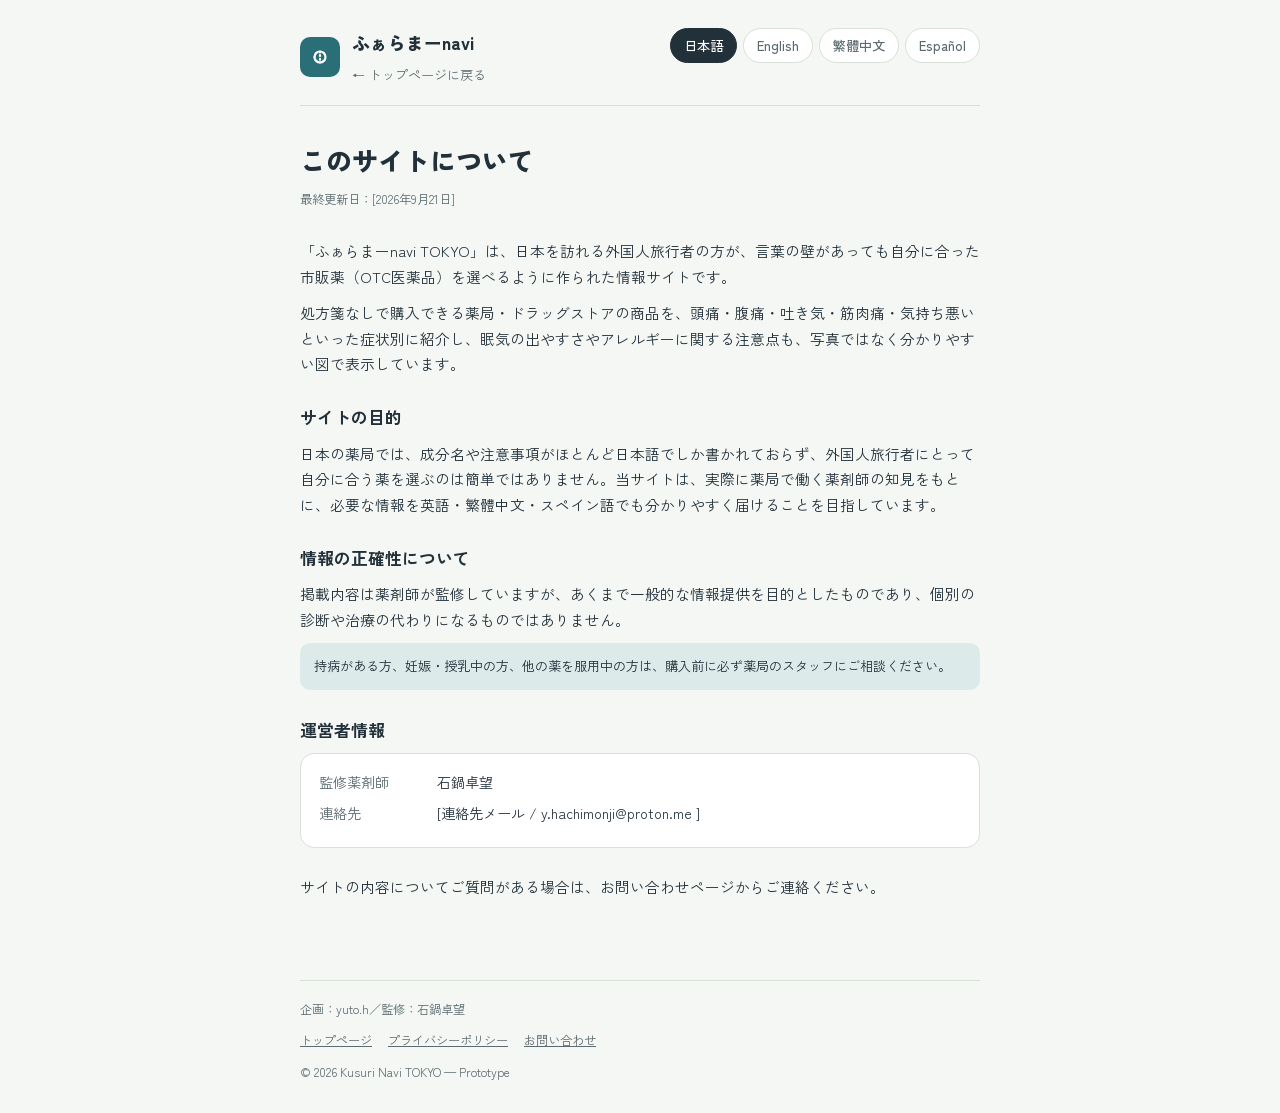
==== about.html @ 3dad6ecc "Update about.html" ====
<!DOCTYPE html>
<html lang="ja">
<head>
<meta charset="UTF-8">
<meta name="viewport" content="width=device-width, initial-scale=1.0">
<title>このサイトについて | PHARAMA-NAVI TOKYO</title>
<link rel="preconnect" href="https://fonts.googleapis.com">
<link rel="preconnect" href="https://fonts.gstatic.com" crossorigin>
<link href="https://fonts.googleapis.com/css2?family=Zen+Kaku+Gothic+New:wght@400;500;700;900&display=swap" rel="stylesheet">
<style>
  :root{
    --bg:#F4F7F3; --bg-card:#FFFFFF; --bg-tab:#E4ECE4; --ink:#22303A; --ink-soft:#5B6B70;
    --accent:#2A6F77; --accent-soft:#DCEBEA; --line:#D8E1D6; --radius:14px;
  }
  *{box-sizing:border-box;}
  html,body{margin:0;padding:0;}
  body{background:var(--bg);color:var(--ink);font-family:'Zen Kaku Gothic New',-apple-system,'Hiragino Sans','Noto Sans TC',sans-serif;line-height:1.75;-webkit-font-smoothing:antialiased;}
  .wrap{max-width:720px;margin:0 auto;padding:0 20px;}
  a{color:var(--accent);}
  header{padding:28px 0 18px;border-bottom:1px solid var(--line);}
  .header-row{display:flex;justify-content:space-between;align-items:flex-start;gap:20px;flex-wrap:wrap;}
  .brand{display:flex;align-items:center;gap:12px;}
  .mark{width:40px;height:40px;flex:none;border-radius:10px;background:var(--accent);display:flex;align-items:center;justify-content:center;}
  .mark svg{width:22px;height:22px;stroke:#fff;fill:none;stroke-width:2.4;stroke-linecap:round;}
  .site-name{font-weight:900;font-size:1.1rem;margin:0;}
  .back-link{font-size:.82rem;color:var(--ink-soft);text-decoration:none;display:inline-block;margin-top:2px;}
  .lang-switch{display:flex;gap:6px;flex-wrap:wrap;}
  .lang-btn{border:1px solid var(--line);background:#fff;color:var(--ink-soft);padding:7px 13px;border-radius:999px;font-size:.82rem;font-weight:500;cursor:pointer;font-family:inherit;}
  .lang-btn.active{background:var(--ink);color:#fff;border-color:var(--ink);}
  main{padding:32px 0 10px;}
  h1{font-size:1.6rem;font-weight:900;margin:0 0 6px;}
  .updated{font-size:.78rem;color:var(--ink-soft);margin:0 0 28px;}
  section{margin-bottom:26px;}
  h2{font-size:1.05rem;font-weight:700;margin:0 0 8px;}
  p{font-size:.92rem;margin:0 0 10px;}
  .info-box{background:var(--bg-card);border:1px solid var(--line);border-radius:var(--radius);padding:16px 18px;font-size:.88rem;}
  .info-box .row{display:flex;gap:8px;margin-bottom:6px;}
  .info-box .k{color:var(--ink-soft);flex:none;width:110px;}
  .note{background:var(--accent-soft);border-radius:10px;padding:12px 14px;font-size:.82rem;}
  footer{margin:44px 0 30px;padding-top:18px;border-top:1px solid var(--line);font-size:.76rem;color:var(--ink-soft);display:flex;flex-direction:column;gap:10px;}
  .footer-nav{display:flex;gap:16px;flex-wrap:wrap;}
  .footer-nav a{color:var(--ink-soft);text-decoration:underline;font-size:.76rem;}
</style>
</head>
<body>
<div class="wrap">
  <header>
    <div class="header-row">
      <div class="brand">
        <div class="mark"><svg viewBox="0 0 24 24"><path d="M6 12c0-3.3 2.7-6 6-6s6 2.7 6 6-2.7 6-6 6"/><path d="M6 12c0 3.3 2.7 6 6 6"/><path d="M12 6v12" stroke-dasharray="1 3"/></svg></div>
        <div>
          <p class="site-name" id="siteName"></p>
          <a class="back-link" href="index.html" id="backLink"></a>
        </div>
      </div>
      <div class="lang-switch" id="langSwitch"></div>
    </div>
  </header>

  <main>
    <h1 id="pageTitle"></h1>
    <p class="updated" id="updated"></p>

    <section>
      <p id="intro1"></p>
      <p id="intro2"></p>
    </section>

    <section>
      <h2 id="h2Mission"></h2>
      <p id="pMission"></p>
    </section>

    <section>
      <h2 id="h2Accuracy"></h2>
      <p id="pAccuracy"></p>
      <div class="note" id="noteAccuracy"></div>
    </section>

    <section>
      <h2 id="h2Operator"></h2>
      <div class="info-box">
        <div class="row"><span class="k" id="kSupervisor"></span><span>石鍋卓望</span></div>
        <div class="row"><span class="k" id="kEmail"></span><span>[連絡先メール / y.hachimonji@proton.me ]</span></div>
      </div>
    </section>

    <section>
      <p id="contactPrompt"></p>
    </section>
  </main>

  <footer>
    <span id="footerCredit"></span>
    <nav class="footer-nav">
      <a href="index.html" id="navHome"></a>
      <a href="privacy.html" id="navPrivacy"></a>
      <a href="contact.html" id="navContact"></a>
    </nav>
    <span>&copy; 2026 Kusuri Navi TOKYO — Prototype</span>
  </footer>
</div>

<script>
const translations = {
  ja:{
    siteName:"ふぁらまーnavi", backLink:"← トップページに戻る",
    pageTitle:"このサイトについて", updated:"最終更新日：[2026年9月21日]",
    intro1:"「ふぁらまーnavi TOKYO」は、日本を訪れる外国人旅行者の方が、言葉の壁があっても自分に合った市販薬（OTC医薬品）を選べるように作られた情報サイトです。",
    intro2:"処方箋なしで購入できる薬局・ドラッグストアの商品を、頭痛・腹痛・吐き気・筋肉痛・気持ち悪いといった症状別に紹介し、眠気の出やすさやアレルギーに関する注意点も、写真ではなく分かりやすい図で表示しています。",
    h2Mission:"サイトの目的",
    pMission:"日本の薬局では、成分名や注意事項がほとんど日本語でしか書かれておらず、外国人旅行者にとって自分に合う薬を選ぶのは簡単ではありません。当サイトは、実際に薬局で働く薬剤師の知見をもとに、必要な情報を英語・繁體中文・スペイン語でも分かりやすく届けることを目指しています。",
    h2Accuracy:"情報の正確性について",
    pAccuracy:"掲載内容は薬剤師が監修していますが、あくまで一般的な情報提供を目的としたものであり、個別の診断や治療の代わりになるものではありません。",
    noteAccuracy:"持病がある方、妊娠・授乳中の方、他の薬を服用中の方は、購入前に必ず薬局のスタッフにご相談ください。",
    h2Operator:"運営者情報",
    kSupervisor:"監修薬剤師",kEmail:"連絡先",
    contactPrompt:"サイトの内容についてご質問がある場合は、お問い合わせページからご連絡ください。",
    footerCredit:"企画：yuto.h／監修：石鍋卓望", navHome:"トップページ", navPrivacy:"プライバシーポリシー", navContact:"お問い合わせ"
  },
  en:{
    siteName:"Kusuri Navi TOKYO", backLink:"← Back to home",
    pageTitle:"About Us", updated:"Last updated: [2026-9-21]",
    intro1:"Kusuri Navi TOKYO is an information site built to help foreign visitors to Japan choose the right over-the-counter (OTC) medicine, even across a language barrier.",
    intro2:"We introduce prescription-free products available at pharmacies and drugstores, organized by symptom — headache, stomach ache, nausea, muscle pain, and general malaise — with clear diagrams (instead of photos) showing drowsiness risk and allergy notes.",
    h2Mission:"Our mission",
    pMission:"In Japanese pharmacies, ingredient names and precautions are almost always written only in Japanese, making it hard for visitors to choose the right medicine. This site draws on the knowledge of pharmacists working in real pharmacies to make that information accessible in English, Traditional Chinese, and Spanish as well.",
    h2Accuracy:"About the accuracy of this information",
    pAccuracy:"The content here is reviewed by a registered pharmacist, but it is intended for general informational purposes only and is not a substitute for individual diagnosis or treatment.",
    noteAccuracy:"If you have a medical condition, are pregnant or breastfeeding, or are taking other medication, please consult pharmacy staff before purchasing.",
    h2Operator:"Operator information",
    kSupervisor:"Supervising pharmacist",kEmail:"Contact",
    contactPrompt:"If you have any questions about this site, please reach out via the contact page.",
    footerCredit:"Planning: yuto.h / Supervision: 石鍋卓望", navHome:"Home", navPrivacy:"Privacy Policy", navContact:"Contact"
  },
  zh:{
    siteName:"藥品導覽 TOKYO", backLink:"← 返回首頁",
    pageTitle:"關於本站", updated:"最後更新日：[2026年9月21日]",
    intro1:"「藥品導覽 TOKYO」是為了讓訪日外國旅客即使有語言隔閡，也能選擇適合自己的成藥（OTC醫藥品）而製作的資訊網站。",
    intro2:"我們依症狀（頭痛、腹痛、噁心、肌肉痠痛、不舒服）分類介紹無需處方箋即可購買的藥局・藥妝店商品，並以清楚易懂的圖表（而非照片）標示嗜睡傾向與過敏注意事項。",
    h2Mission:"網站宗旨",
    pMission:"在日本的藥局，成分名稱與注意事項幾乎都只以日文標示，外國旅客要選到適合自己的藥品並不容易。本網站以實際在藥局工作的藥劑師知識為基礎，致力於以英文、繁體中文、西班牙文也能清楚理解的方式傳達必要資訊。",
    h2Accuracy:"關於資訊的正確性",
    pAccuracy:"網站內容雖經登錄藥劑師監修，但僅供一般資訊參考之用，並非個別診斷或治療的替代方案。",
    noteAccuracy:"若有宿疾、懷孕、哺乳中或正在服用其他藥物，購買前請務必諮詢藥局工作人員。",
    h2Operator:"營運者資訊",
    kSupervisor:"監修藥劑師",kEmail:"聯絡方式",
    contactPrompt:"若對網站內容有任何疑問，請透過聯絡我們頁面與我們聯繫。",
    footerCredit:"企劃：yuto.h／監修：石鍋卓望", navHome:"首頁", navPrivacy:"隱私權政策", navContact:"聯絡我們"
  },
  es:{
    siteName:"Kusuri Navi TOKYO", backLink:"← Volver al inicio",
    pageTitle:"Sobre nosotros", updated:"Última actualización: [2026-9-21]",
    intro1:"Kusuri Navi TOKYO es un sitio informativo creado para ayudar a los visitantes extranjeros en Japón a elegir el medicamento de venta libre (OTC) adecuado, incluso con la barrera del idioma.",
    intro2:"Presentamos productos disponibles sin receta en farmacias y droguerías, organizados por síntoma — dolor de cabeza, dolor de estómago, náuseas, dolor muscular y malestar general — con diagramas claros (en lugar de fotos) que muestran el riesgo de somnolencia y las precauciones por alergias.",
    h2Mission:"Nuestra misión",
    pMission:"En las farmacias japonesas, los nombres de los ingredientes y las precauciones casi siempre están escritos solo en japonés, lo que dificulta que los visitantes elijan el medicamento adecuado. Este sitio se basa en el conocimiento de farmacéuticos que trabajan en farmacias reales para hacer esa información accesible también en inglés, chino tradicional y español.",
    h2Accuracy:"Sobre la precisión de esta información",
    pAccuracy:"El contenido aquí presentado es revisado por un farmacéutico registrado, pero tiene fines meramente informativos generales y no sustituye un diagnóstico o tratamiento individual.",
    noteAccuracy:"Si tiene alguna condición médica, está embarazada o en periodo de lactancia, o toma otros medicamentos, consulte con el personal de la farmacia antes de comprar.",
    h2Operator:"Información del operador",
    kSupervisor:"Farmacéutico supervisor",kEmail:"Contacto",
    contactPrompt:"Si tiene alguna pregunta sobre este sitio, contáctenos a través de la página de contacto.",
    footerCredit:"Planificación: yuto.h / Supervisión: 石鍋卓望", navHome:"Inicio", navPrivacy:"Política de privacidad", navContact:"Contacto"
  }
};
const langNames = {ja:"日本語", en:"English", zh:"繁體中文", es:"Español"};
let currentLang = "ja";
try{ const saved = localStorage.getItem("kn_lang"); if(saved && translations[saved]) currentLang = saved; }catch(e){}

function t(key){ return translations[currentLang][key]; }

function renderLangSwitch(){
  const el = document.getElementById("langSwitch");
  el.innerHTML = Object.keys(langNames).map(l=>`<button class="lang-btn${l===currentLang?" active":""}" data-lang="${l}">${langNames[l]}</button>`).join("");
  el.querySelectorAll(".lang-btn").forEach(btn=>{
    btn.addEventListener("click", ()=>{
      if(btn.dataset.lang === currentLang) return;
      currentLang = btn.dataset.lang;
      try{ localStorage.setItem("kn_lang", currentLang); }catch(e){}
      renderAll();
    });
  });
}

function renderAll(){
  document.documentElement.lang = currentLang;
  document.title = t("pageTitle") + " | " + t("siteName");
  [
    "siteName","backLink","pageTitle","updated","intro1","intro2",
    "h2Mission","pMission","h2Accuracy","pAccuracy","noteAccuracy",
    "h2Operator","kName","kSupervisor","kAddress","kLicense","kEmail","contactPrompt",
    "footerCredit","navHome","navPrivacy","navContact"
  ].forEach(id=>{
    const el = document.getElementById(id);
    if(el) el.textContent = t(id);
  });
  renderLangSwitch();
}
renderAll();
</script>
</body>
</html>
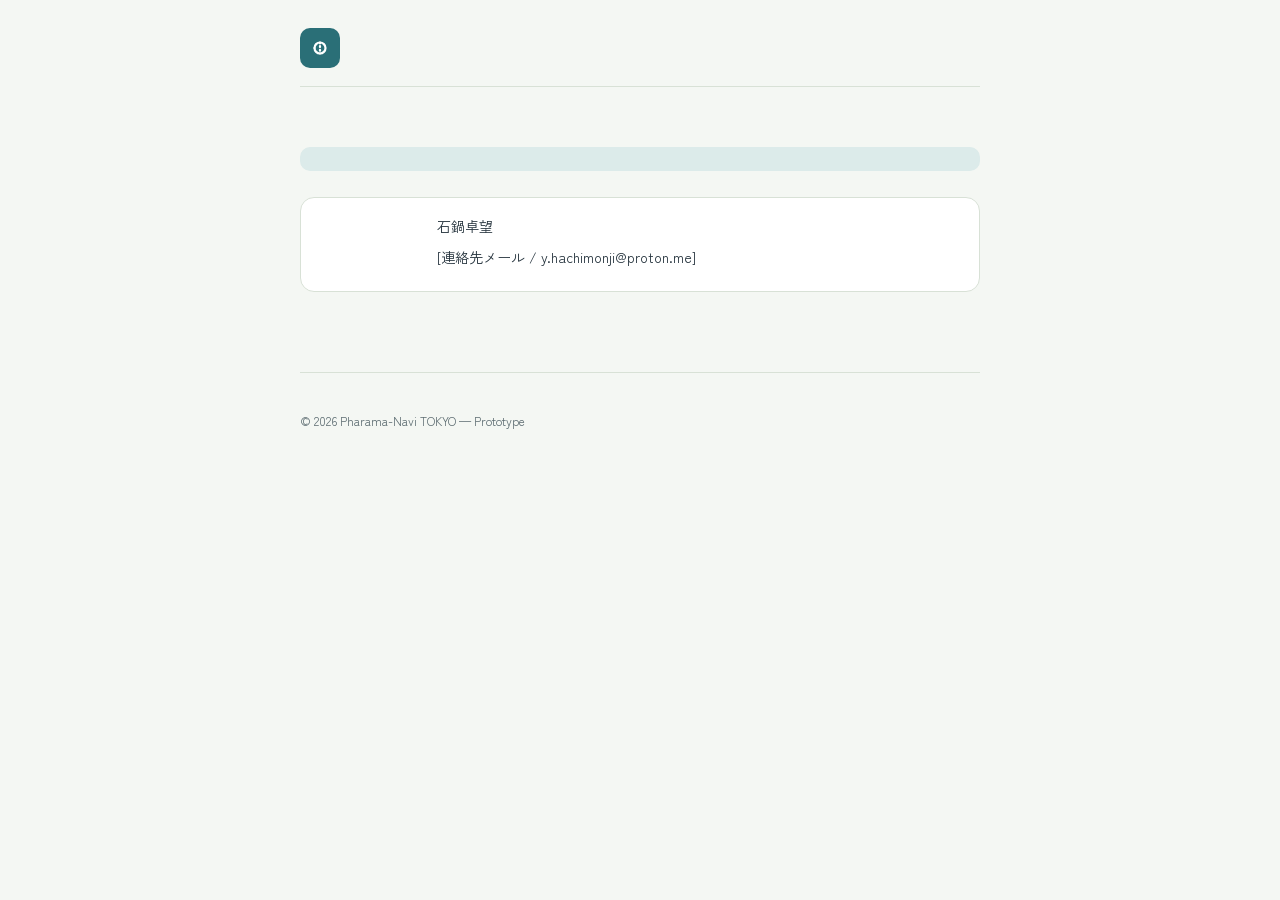
==== commit 53514fef: "Update about.html" ====
--- a/about.html
+++ b/about.html
@@ -3,7 +3,7 @@
 <head>
 <meta charset="UTF-8">
 <meta name="viewport" content="width=device-width, initial-scale=1.0">
-<title>このサイトについて | PHARAMA-NAVI TOKYO</title>
+<title>このサイトについて | ふぁらまーnavi TOKYO</title>
 <link rel="preconnect" href="https://fonts.googleapis.com">
 <link rel="preconnect" href="https://fonts.gstatic.com" crossorigin>
 <link href="https://fonts.googleapis.com/css2?family=Zen+Kaku+Gothic+New:wght@400;500;700;900&display=swap" rel="stylesheet">
@@ -67,6 +67,9 @@
     </section>
 
     <section>
+      <h2 id="h2Concept"></h2>
+      <p id="pConcept"></p>
+
       <h2 id="h2Mission"></h2>
       <p id="pMission"></p>
     </section>
@@ -81,7 +84,7 @@
       <h2 id="h2Operator"></h2>
       <div class="info-box">
         <div class="row"><span class="k" id="kSupervisor"></span><span>石鍋卓望</span></div>
-        <div class="row"><span class="k" id="kEmail"></span><span>[連絡先メール / y.hachimonji@proton.me ]</span></div>
+        <div class="row"><span class="k" id="kEmail"></span><span>[連絡先メール / y.hachimonji@proton.me]</span></div>
       </div>
     </section>
 
@@ -94,74 +97,84 @@
     <span id="footerCredit"></span>
     <nav class="footer-nav">
       <a href="index.html" id="navHome"></a>
+      <a href="articles.html" id="navArticles"></a>
       <a href="privacy.html" id="navPrivacy"></a>
       <a href="contact.html" id="navContact"></a>
     </nav>
-    <span>&copy; 2026 Kusuri Navi TOKYO — Prototype</span>
+    <span>&copy; 2026 Pharama-Navi TOKYO — Prototype</span>
   </footer>
 </div>
 
 <script>
 const translations = {
   ja:{
-    siteName:"ふぁらまーnavi", backLink:"← トップページに戻る",
-    pageTitle:"このサイトについて", updated:"最終更新日：[2026年9月21日]",
+    siteName:"ふぁらまーnavi TOKYO", backLink:"← トップページに戻る",
+    pageTitle:"このサイトについて", updated:"最終更新日：[2026年9月30日]",
     intro1:"「ふぁらまーnavi TOKYO」は、日本を訪れる外国人旅行者の方が、言葉の壁があっても自分に合った市販薬（OTC医薬品）を選べるように作られた情報サイトです。",
     intro2:"処方箋なしで購入できる薬局・ドラッグストアの商品を、頭痛・腹痛・吐き気・筋肉痛・気持ち悪いといった症状別に紹介し、眠気の出やすさやアレルギーに関する注意点も、写真ではなく分かりやすい図で表示しています。",
+    h2Concept:"コンセプト",
+    pConcept:"Pharama-naviという名前に関して、薬局という英語がpharmacyであることや、薬剤師という英語がpharmacistである語源は、古代ギリシャのpharmakon（薬や毒）という意味にあるそうです。そんな中で日本での薬探しを多数の言語で多数の国の人達に知ってもらおうと思い、日本語ですが、他の国の人にも親しみのありそうな言葉であるarama-という言葉と合わせてみました",
     h2Mission:"サイトの目的",
     pMission:"日本の薬局では、成分名や注意事項がほとんど日本語でしか書かれておらず、外国人旅行者にとって自分に合う薬を選ぶのは簡単ではありません。当サイトは、実際に薬局で働く薬剤師の知見をもとに、必要な情報を英語・繁體中文・スペイン語でも分かりやすく届けることを目指しています。",
     h2Accuracy:"情報の正確性について",
-    pAccuracy:"掲載内容は薬剤師が監修していますが、あくまで一般的な情報提供を目的としたものであり、個別の診断や治療の代わりになるものではありません。",
+    pAccuracy:"掲載内容は登録薬剤師が監修していますが、あくまで一般的な情報提供を目的としたものであり、個別の診断や治療の代わりになるものではありません。",
     noteAccuracy:"持病がある方、妊娠・授乳中の方、他の薬を服用中の方は、購入前に必ず薬局のスタッフにご相談ください。",
     h2Operator:"運営者情報",
-    kSupervisor:"監修薬剤師",kEmail:"連絡先",
+    kName:"運営者", kSupervisor:"監修薬剤師", kAddress:"所在地", kLicense:"資格情報", kEmail:"連絡先",
     contactPrompt:"サイトの内容についてご質問がある場合は、お問い合わせページからご連絡ください。",
-    footerCredit:"企画：yuto.h／監修：石鍋卓望", navHome:"トップページ", navPrivacy:"プライバシーポリシー", navContact:"お問い合わせ"
+    footerCredit:"企画：yuto.h／監修：石鍋卓望", navHome:"トップページ", navArticles:"お役立ち記事", navPrivacy:"プライバシーポリシー", navContact:"お問い合わせ"
   },
   en:{
-    siteName:"Kusuri Navi TOKYO", backLink:"← Back to home",
-    pageTitle:"About Us", updated:"Last updated: [2026-9-21]",
-    intro1:"Kusuri Navi TOKYO is an information site built to help foreign visitors to Japan choose the right over-the-counter (OTC) medicine, even across a language barrier.",
+    siteName:"Pharama-Navi TOKYO", backLink:"← Back to home",
+    pageTitle:"About Us", updated:"Last updated: [2026-9-30]",
+    intro1:"Pharama-Navi TOKYO is an information site built to help foreign visitors to Japan choose the right over-the-counter (OTC) medicine, even across a language barrier.",
     intro2:"We introduce prescription-free products available at pharmacies and drugstores, organized by symptom — headache, stomach ache, nausea, muscle pain, and general malaise — with clear diagrams (instead of photos) showing drowsiness risk and allergy notes.",
+    h2Concept:"Concept",
+    pConcept:"The word pharmacy comes from the ancient Greek pharmakon, representing the deep knowledge and power of medicine. We combined pharma with arama—a friendly Japanese expression of pleasant surprise ("Arama! / Oh, look!").Navigating medicines in a foreign country can often feel overwhelming. Pharma-Navi was created to bridge this gap for international visitors and residents in Japan. By transforming complex pharmaceutical information into clear, welcoming guidance, we help you discover the right health solutions with ease and confidence.Pharma-Navi: Turning confusion into clarity, and bringing "Arama!" discoveries to your healthcare journey in Japan.",
     h2Mission:"Our mission",
     pMission:"In Japanese pharmacies, ingredient names and precautions are almost always written only in Japanese, making it hard for visitors to choose the right medicine. This site draws on the knowledge of pharmacists working in real pharmacies to make that information accessible in English, Traditional Chinese, and Spanish as well.",
     h2Accuracy:"About the accuracy of this information",
     pAccuracy:"The content here is reviewed by a registered pharmacist, but it is intended for general informational purposes only and is not a substitute for individual diagnosis or treatment.",
     noteAccuracy:"If you have a medical condition, are pregnant or breastfeeding, or are taking other medication, please consult pharmacy staff before purchasing.",
     h2Operator:"Operator information",
-    kSupervisor:"Supervising pharmacist",kEmail:"Contact",
+    kName:"Operated by", kSupervisor:"Supervising pharmacist", kAddress:"Address", kLicense:"License", kEmail:"Contact",
     contactPrompt:"If you have any questions about this site, please reach out via the contact page.",
-    footerCredit:"Planning: yuto.h / Supervision: 石鍋卓望", navHome:"Home", navPrivacy:"Privacy Policy", navContact:"Contact"
+    footerCredit:"Planning: yuto.h / Supervision: 石鍋卓望", navHome:"Home", navArticles:"Articles", navPrivacy:"Privacy Policy", navContact:"Contact"
   },
   zh:{
     siteName:"藥品導覽 TOKYO", backLink:"← 返回首頁",
-    pageTitle:"關於本站", updated:"最後更新日：[2026年9月21日]",
+    pageTitle:"關於本站", updated:"最後更新日：[2026年9月30日]",
     intro1:"「藥品導覽 TOKYO」是為了讓訪日外國旅客即使有語言隔閡，也能選擇適合自己的成藥（OTC醫藥品）而製作的資訊網站。",
     intro2:"我們依症狀（頭痛、腹痛、噁心、肌肉痠痛、不舒服）分類介紹無需處方箋即可購買的藥局・藥妝店商品，並以清楚易懂的圖表（而非照片）標示嗜睡傾向與過敏注意事項。",
+    h2Concept:"理念",
+    pConcept:"「Pharmacy（藥局）」一詞源自古代希臘語的 pharmakon，代表著醫藥的專業與力量。我們將象徵專業藥學的 pharma，結合了日文中表示驚喜與發現的親切用語 arama（「啊啦嘛！原來是這樣！」）。
+在異国尋找合適的藥品往往令人感到不安。Pharma-Navi 的誕生，就是為了讓身在日本的各國旅人與居民，能夠跨越語言與文化的藩籬。我們將複雜的日本藥品資訊，轉化為清晰且易於理解的導覽，讓您在輕鬆與安心中，找到最適合自己的健康選擇。Pharma-Navi：讓異地尋藥變得簡單，為您的日本健康生活帶來驚喜與安心。",
     h2Mission:"網站宗旨",
     pMission:"在日本的藥局，成分名稱與注意事項幾乎都只以日文標示，外國旅客要選到適合自己的藥品並不容易。本網站以實際在藥局工作的藥劑師知識為基礎，致力於以英文、繁體中文、西班牙文也能清楚理解的方式傳達必要資訊。",
     h2Accuracy:"關於資訊的正確性",
     pAccuracy:"網站內容雖經登錄藥劑師監修，但僅供一般資訊參考之用，並非個別診斷或治療的替代方案。",
     noteAccuracy:"若有宿疾、懷孕、哺乳中或正在服用其他藥物，購買前請務必諮詢藥局工作人員。",
     h2Operator:"營運者資訊",
-    kSupervisor:"監修藥劑師",kEmail:"聯絡方式",
+    kName:"營運者", kSupervisor:"監修藥劑師", kAddress:"所在地", kLicense:"資格資訊", kEmail:"聯絡方式",
     contactPrompt:"若對網站內容有任何疑問，請透過聯絡我們頁面與我們聯繫。",
-    footerCredit:"企劃：yuto.h／監修：石鍋卓望", navHome:"首頁", navPrivacy:"隱私權政策", navContact:"聯絡我們"
+    footerCredit:"企劃：yuto.h／監修：石鍋卓望", navHome:"首頁", navArticles:"實用文章", navPrivacy:"隱私權政策", navContact:"聯絡我們"
   },
   es:{
-    siteName:"Kusuri Navi TOKYO", backLink:"← Volver al inicio",
-    pageTitle:"Sobre nosotros", updated:"Última actualización: [2026-9-21]",
+    siteName:"Pharama-Navi TOKYO", backLink:"← Volver al inicio",
+    pageTitle:"Sobre nosotros", updated:"Última actualización: [2026-9-30]",
     intro1:"Kusuri Navi TOKYO es un sitio informativo creado para ayudar a los visitantes extranjeros en Japón a elegir el medicamento de venta libre (OTC) adecuado, incluso con la barrera del idioma.",
     intro2:"Presentamos productos disponibles sin receta en farmacias y droguerías, organizados por síntoma — dolor de cabeza, dolor de estómago, náuseas, dolor muscular y malestar general — con diagramas claros (en lugar de fotos) que muestran el riesgo de somnolencia y las precauciones por alergias.",
+    h2Concept:"Concepto",
+    pConcept:"Sobre Pharma-NaviLa palabra farmacia proviene del griego antiguo pharmakon, que representa el conocimiento y el poder de la medicina. Hemos combinado pharma con arama, una simpática expresión japonesa de sorpresa y descubrimiento ("¡Arama! / ¡Aha, qué bien!").Buscar medicamentos en un país diferente puede resultar confuso y estresante. Pharma-Navi nace para ayudar a viajeros y residentes de todo el mundo en Japón. Transformamos la información farmacéutica compleja en una guía clara y accesible, para que pueda encontrar la opción adecuada para su salud con total tranquilidad.Pharma-Navi: Convirtiendo las dudas en claridad y conectándole con la salud en Japón.",
     h2Mission:"Nuestra misión",
     pMission:"En las farmacias japonesas, los nombres de los ingredientes y las precauciones casi siempre están escritos solo en japonés, lo que dificulta que los visitantes elijan el medicamento adecuado. Este sitio se basa en el conocimiento de farmacéuticos que trabajan en farmacias reales para hacer esa información accesible también en inglés, chino tradicional y español.",
     h2Accuracy:"Sobre la precisión de esta información",
     pAccuracy:"El contenido aquí presentado es revisado por un farmacéutico registrado, pero tiene fines meramente informativos generales y no sustituye un diagnóstico o tratamiento individual.",
     noteAccuracy:"Si tiene alguna condición médica, está embarazada o en periodo de lactancia, o toma otros medicamentos, consulte con el personal de la farmacia antes de comprar.",
     h2Operator:"Información del operador",
-    kSupervisor:"Farmacéutico supervisor",kEmail:"Contacto",
+    kName:"Operado por", kSupervisor:"Farmacéutico supervisor", kAddress:"Dirección", kLicense:"Licencia", kEmail:"Contacto",
     contactPrompt:"Si tiene alguna pregunta sobre este sitio, contáctenos a través de la página de contacto.",
-    footerCredit:"Planificación: yuto.h / Supervisión: 石鍋卓望", navHome:"Inicio", navPrivacy:"Política de privacidad", navContact:"Contacto"
+    footerCredit:"Planificación: yuto.h / Supervisión: 石鍋卓望", navHome:"Inicio", navArticles:"Artículos", navPrivacy:"Política de privacidad", navContact:"Contacto"
   }
 };
 const langNames = {ja:"日本語", en:"English", zh:"繁體中文", es:"Español"};
@@ -188,9 +201,9 @@
   document.title = t("pageTitle") + " | " + t("siteName");
   [
     "siteName","backLink","pageTitle","updated","intro1","intro2",
-    "h2Mission","pMission","h2Accuracy","pAccuracy","noteAccuracy",
+    "h2Concept","pConcept","h2Mission","pMission","h2Accuracy","pAccuracy","noteAccuracy",
     "h2Operator","kName","kSupervisor","kAddress","kLicense","kEmail","contactPrompt",
-    "footerCredit","navHome","navPrivacy","navContact"
+    "footerCredit","navHome","navArticles","navPrivacy","navContact"
   ].forEach(id=>{
     const el = document.getElementById(id);
     if(el) el.textContent = t(id);
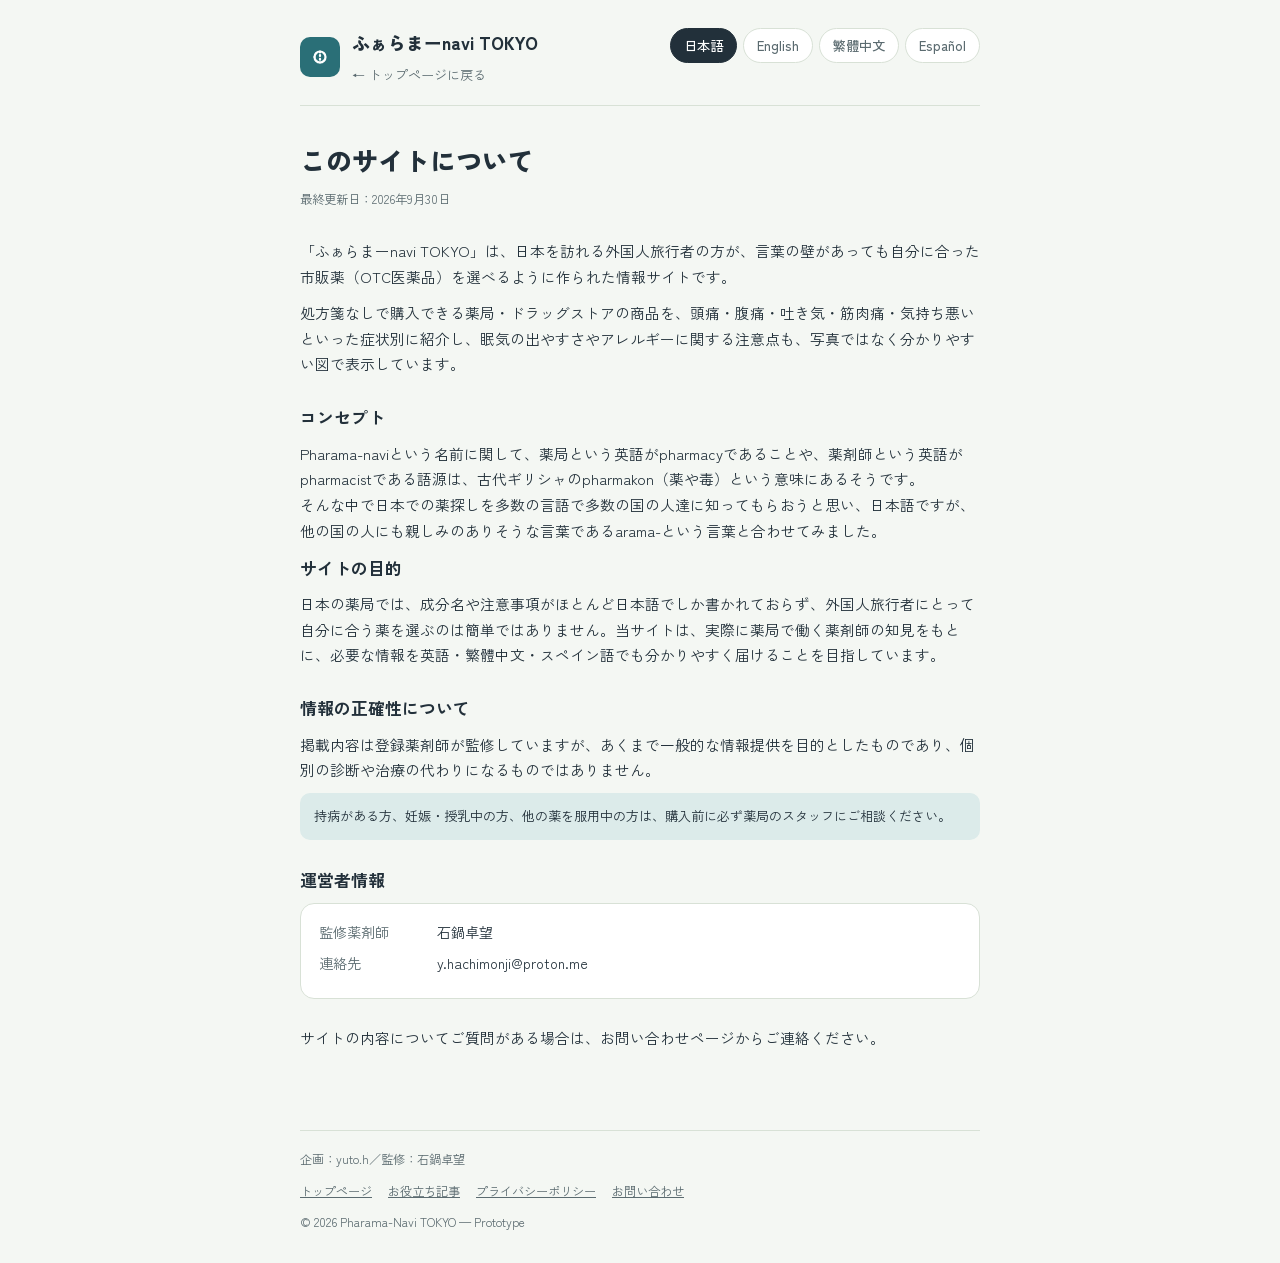
==== commit 2af3c1d2: "Update about.html" ====
--- a/about.html
+++ b/about.html
@@ -32,7 +32,7 @@
   .updated{font-size:.78rem;color:var(--ink-soft);margin:0 0 28px;}
   section{margin-bottom:26px;}
   h2{font-size:1.05rem;font-weight:700;margin:0 0 8px;}
-  p{font-size:.92rem;margin:0 0 10px;}
+  p{font-size:.92rem;margin:0 0 10px;white-space:pre-line;}
   .info-box{background:var(--bg-card);border:1px solid var(--line);border-radius:var(--radius);padding:16px 18px;font-size:.88rem;}
   .info-box .row{display:flex;gap:8px;margin-bottom:6px;}
   .info-box .k{color:var(--ink-soft);flex:none;width:110px;}
@@ -84,7 +84,7 @@
       <h2 id="h2Operator"></h2>
       <div class="info-box">
         <div class="row"><span class="k" id="kSupervisor"></span><span>石鍋卓望</span></div>
-        <div class="row"><span class="k" id="kEmail"></span><span>[連絡先メール / y.hachimonji@proton.me]</span></div>
+        <div class="row"><span class="k" id="kEmail"></span><span>y.hachimonji@proton.me</span></div>
       </div>
     </section>
 
@@ -109,11 +109,11 @@
 const translations = {
   ja:{
     siteName:"ふぁらまーnavi TOKYO", backLink:"← トップページに戻る",
-    pageTitle:"このサイトについて", updated:"最終更新日：[2026年9月30日]",
+    pageTitle:"このサイトについて", updated:"最終更新日：2026年9月30日",
     intro1:"「ふぁらまーnavi TOKYO」は、日本を訪れる外国人旅行者の方が、言葉の壁があっても自分に合った市販薬（OTC医薬品）を選べるように作られた情報サイトです。",
     intro2:"処方箋なしで購入できる薬局・ドラッグストアの商品を、頭痛・腹痛・吐き気・筋肉痛・気持ち悪いといった症状別に紹介し、眠気の出やすさやアレルギーに関する注意点も、写真ではなく分かりやすい図で表示しています。",
     h2Concept:"コンセプト",
-    pConcept:"Pharama-naviという名前に関して、薬局という英語がpharmacyであることや、薬剤師という英語がpharmacistである語源は、古代ギリシャのpharmakon（薬や毒）という意味にあるそうです。そんな中で日本での薬探しを多数の言語で多数の国の人達に知ってもらおうと思い、日本語ですが、他の国の人にも親しみのありそうな言葉であるarama-という言葉と合わせてみました",
+    pConcept:"Pharama-naviという名前に関して、薬局という英語がpharmacyであることや、薬剤師という英語がpharmacistである語源は、古代ギリシャのpharmakon（薬や毒）という意味にあるそうです。\nそんな中で日本での薬探しを多数の言語で多数の国の人達に知ってもらおうと思い、日本語ですが、他の国の人にも親しみのありそうな言葉であるarama-という言葉と合わせてみました。",
     h2Mission:"サイトの目的",
     pMission:"日本の薬局では、成分名や注意事項がほとんど日本語でしか書かれておらず、外国人旅行者にとって自分に合う薬を選ぶのは簡単ではありません。当サイトは、実際に薬局で働く薬剤師の知見をもとに、必要な情報を英語・繁體中文・スペイン語でも分かりやすく届けることを目指しています。",
     h2Accuracy:"情報の正確性について",
@@ -126,11 +126,11 @@
   },
   en:{
     siteName:"Pharama-Navi TOKYO", backLink:"← Back to home",
-    pageTitle:"About Us", updated:"Last updated: [2026-9-30]",
+    pageTitle:"About Us", updated:"Last updated: Sep 30, 2026",
     intro1:"Pharama-Navi TOKYO is an information site built to help foreign visitors to Japan choose the right over-the-counter (OTC) medicine, even across a language barrier.",
     intro2:"We introduce prescription-free products available at pharmacies and drugstores, organized by symptom — headache, stomach ache, nausea, muscle pain, and general malaise — with clear diagrams (instead of photos) showing drowsiness risk and allergy notes.",
     h2Concept:"Concept",
-    pConcept:"The word pharmacy comes from the ancient Greek pharmakon, representing the deep knowledge and power of medicine. We combined pharma with arama—a friendly Japanese expression of pleasant surprise ("Arama! / Oh, look!").Navigating medicines in a foreign country can often feel overwhelming. Pharma-Navi was created to bridge this gap for international visitors and residents in Japan. By transforming complex pharmaceutical information into clear, welcoming guidance, we help you discover the right health solutions with ease and confidence.Pharma-Navi: Turning confusion into clarity, and bringing "Arama!" discoveries to your healthcare journey in Japan.",
+    pConcept:"The word pharmacy comes from the ancient Greek pharmakon, representing the deep knowledge and power of medicine. We combined pharma with arama—a friendly Japanese expression of pleasant surprise (\"Arama! / Oh, look!\").\n\nNavigating medicines in a foreign country can often feel overwhelming. Pharma-Navi was created to bridge this gap for international visitors and residents in Japan. By transforming complex pharmaceutical information into clear, welcoming guidance, we help you discover the right health solutions with ease and confidence.",
     h2Mission:"Our mission",
     pMission:"In Japanese pharmacies, ingredient names and precautions are almost always written only in Japanese, making it hard for visitors to choose the right medicine. This site draws on the knowledge of pharmacists working in real pharmacies to make that information accessible in English, Traditional Chinese, and Spanish as well.",
     h2Accuracy:"About the accuracy of this information",
@@ -139,16 +139,15 @@
     h2Operator:"Operator information",
     kName:"Operated by", kSupervisor:"Supervising pharmacist", kAddress:"Address", kLicense:"License", kEmail:"Contact",
     contactPrompt:"If you have any questions about this site, please reach out via the contact page.",
-    footerCredit:"Planning: yuto.h / Supervision: 石鍋卓望", navHome:"Home", navArticles:"Articles", navPrivacy:"Privacy Policy", navContact:"Contact"
+    footerCredit:"Planning: yuto.h / Supervision: Takami Ishinabe", navHome:"Home", navArticles:"Articles", navPrivacy:"Privacy Policy", navContact:"Contact"
   },
   zh:{
     siteName:"藥品導覽 TOKYO", backLink:"← 返回首頁",
-    pageTitle:"關於本站", updated:"最後更新日：[2026年9月30日]",
+    pageTitle:"關於本站", updated:"最後更新日：2026年9月30日",
     intro1:"「藥品導覽 TOKYO」是為了讓訪日外國旅客即使有語言隔閡，也能選擇適合自己的成藥（OTC醫藥品）而製作的資訊網站。",
     intro2:"我們依症狀（頭痛、腹痛、噁心、肌肉痠痛、不舒服）分類介紹無需處方箋即可購買的藥局・藥妝店商品，並以清楚易懂的圖表（而非照片）標示嗜睡傾向與過敏注意事項。",
     h2Concept:"理念",
-    pConcept:"「Pharmacy（藥局）」一詞源自古代希臘語的 pharmakon，代表著醫藥的專業與力量。我們將象徵專業藥學的 pharma，結合了日文中表示驚喜與發現的親切用語 arama（「啊啦嘛！原來是這樣！」）。
-在異国尋找合適的藥品往往令人感到不安。Pharma-Navi 的誕生，就是為了讓身在日本的各國旅人與居民，能夠跨越語言與文化的藩籬。我們將複雜的日本藥品資訊，轉化為清晰且易於理解的導覽，讓您在輕鬆與安心中，找到最適合自己的健康選擇。Pharma-Navi：讓異地尋藥變得簡單，為您的日本健康生活帶來驚喜與安心。",
+    pConcept:"「Pharmacy（藥局）」一詞源自古代希臘語的 pharmakon，代表著醫藥的專業與力量。我們將象徵專業藥學的 pharma，結合了日文中表示驚喜與發現的親切用語 arama（「啊啦嘛！原來是這樣！」）。\n\n在異國尋找合適的藥品往往令人感到不安。Pharma-Navi 的誕生，就是為了讓身在日本的各國旅人與居民，能夠跨越語言與文化的藩籬。我們將複雜的日本藥品資訊，轉化為清晰且易於理解的導覽，讓您在輕鬆與安心中，找到最適合自己的健康選擇。",
     h2Mission:"網站宗旨",
     pMission:"在日本的藥局，成分名稱與注意事項幾乎都只以日文標示，外國旅客要選到適合自己的藥品並不容易。本網站以實際在藥局工作的藥劑師知識為基礎，致力於以英文、繁體中文、西班牙文也能清楚理解的方式傳達必要資訊。",
     h2Accuracy:"關於資訊的正確性",
@@ -161,11 +160,11 @@
   },
   es:{
     siteName:"Pharama-Navi TOKYO", backLink:"← Volver al inicio",
-    pageTitle:"Sobre nosotros", updated:"Última actualización: [2026-9-30]",
-    intro1:"Kusuri Navi TOKYO es un sitio informativo creado para ayudar a los visitantes extranjeros en Japón a elegir el medicamento de venta libre (OTC) adecuado, incluso con la barrera del idioma.",
+    pageTitle:"Sobre nosotros", updated:"Última actualización: 30 de septiembre de 2026",
+    intro1:"Pharama-Navi TOKYO es un sitio informativo creado para ayudar a los visitantes extranjeros en Japón a elegir el medicamento de venta libre (OTC) adecuado, incluso con la barrera del idioma.",
     intro2:"Presentamos productos disponibles sin receta en farmacias y droguerías, organizados por síntoma — dolor de cabeza, dolor de estómago, náuseas, dolor muscular y malestar general — con diagramas claros (en lugar de fotos) que muestran el riesgo de somnolencia y las precauciones por alergias.",
     h2Concept:"Concepto",
-    pConcept:"Sobre Pharma-NaviLa palabra farmacia proviene del griego antiguo pharmakon, que representa el conocimiento y el poder de la medicina. Hemos combinado pharma con arama, una simpática expresión japonesa de sorpresa y descubrimiento ("¡Arama! / ¡Aha, qué bien!").Buscar medicamentos en un país diferente puede resultar confuso y estresante. Pharma-Navi nace para ayudar a viajeros y residentes de todo el mundo en Japón. Transformamos la información farmacéutica compleja en una guía clara y accesible, para que pueda encontrar la opción adecuada para su salud con total tranquilidad.Pharma-Navi: Convirtiendo las dudas en claridad y conectándole con la salud en Japón.",
+    pConcept:"La palabra farmacia proviene del griego antiguo pharmakon, que representa el conocimiento y el poder de la medicina. Hemos combinado pharma con arama, una simpática expresión japonesa de sorpresa y descubrimiento (\"¡Arama! / ¡Aha, qué bien!\").\n\nBuscar medicamentos en un país diferente puede resultar confuso y estresante. Pharma-Navi nace para ayudar a viajeros y residentes de todo el mundo en Japón. Transformamos la información farmacéutica compleja en una guía clara y accesible, para que pueda encontrar la opción adecuada para su salud con total tranquilidad.",
     h2Mission:"Nuestra misión",
     pMission:"En las farmacias japonesas, los nombres de los ingredientes y las precauciones casi siempre están escritos solo en japonés, lo que dificulta que los visitantes elijan el medicamento adecuado. Este sitio se basa en el conocimiento de farmacéuticos que trabajan en farmacias reales para hacer esa información accesible también en inglés, chino tradicional y español.",
     h2Accuracy:"Sobre la precisión de esta información",
@@ -174,17 +173,23 @@
     h2Operator:"Información del operador",
     kName:"Operado por", kSupervisor:"Farmacéutico supervisor", kAddress:"Dirección", kLicense:"Licencia", kEmail:"Contacto",
     contactPrompt:"Si tiene alguna pregunta sobre este sitio, contáctenos a través de la página de contacto.",
-    footerCredit:"Planificación: yuto.h / Supervisión: 石鍋卓望", navHome:"Inicio", navArticles:"Artículos", navPrivacy:"Política de privacidad", navContact:"Contacto"
+    footerCredit:"Planificación: yuto.h / Supervisión: Takami Ishinabe", navHome:"Inicio", navArticles:"Artículos", navPrivacy:"Política de privacidad", navContact:"Contacto"
   }
 };
+
 const langNames = {ja:"日本語", en:"English", zh:"繁體中文", es:"Español"};
 let currentLang = "ja";
-try{ const saved = localStorage.getItem("kn_lang"); if(saved && translations[saved]) currentLang = saved; }catch(e){}
-
-function t(key){ return translations[currentLang][key]; }
+
+try{ 
+  const saved = localStorage.getItem("kn_lang"); 
+  if(saved && translations[saved]) currentLang = saved; 
+}catch(e){}
+
+function t(key){ return translations[currentLang][key] || ""; }
 
 function renderLangSwitch(){
   const el = document.getElementById("langSwitch");
+  if(!el) return;
   el.innerHTML = Object.keys(langNames).map(l=>`<button class="lang-btn${l===currentLang?" active":""}" data-lang="${l}">${langNames[l]}</button>`).join("");
   el.querySelectorAll(".lang-btn").forEach(btn=>{
     btn.addEventListener("click", ()=>{
@@ -210,6 +215,7 @@
   });
   renderLangSwitch();
 }
+
 renderAll();
 </script>
 </body>
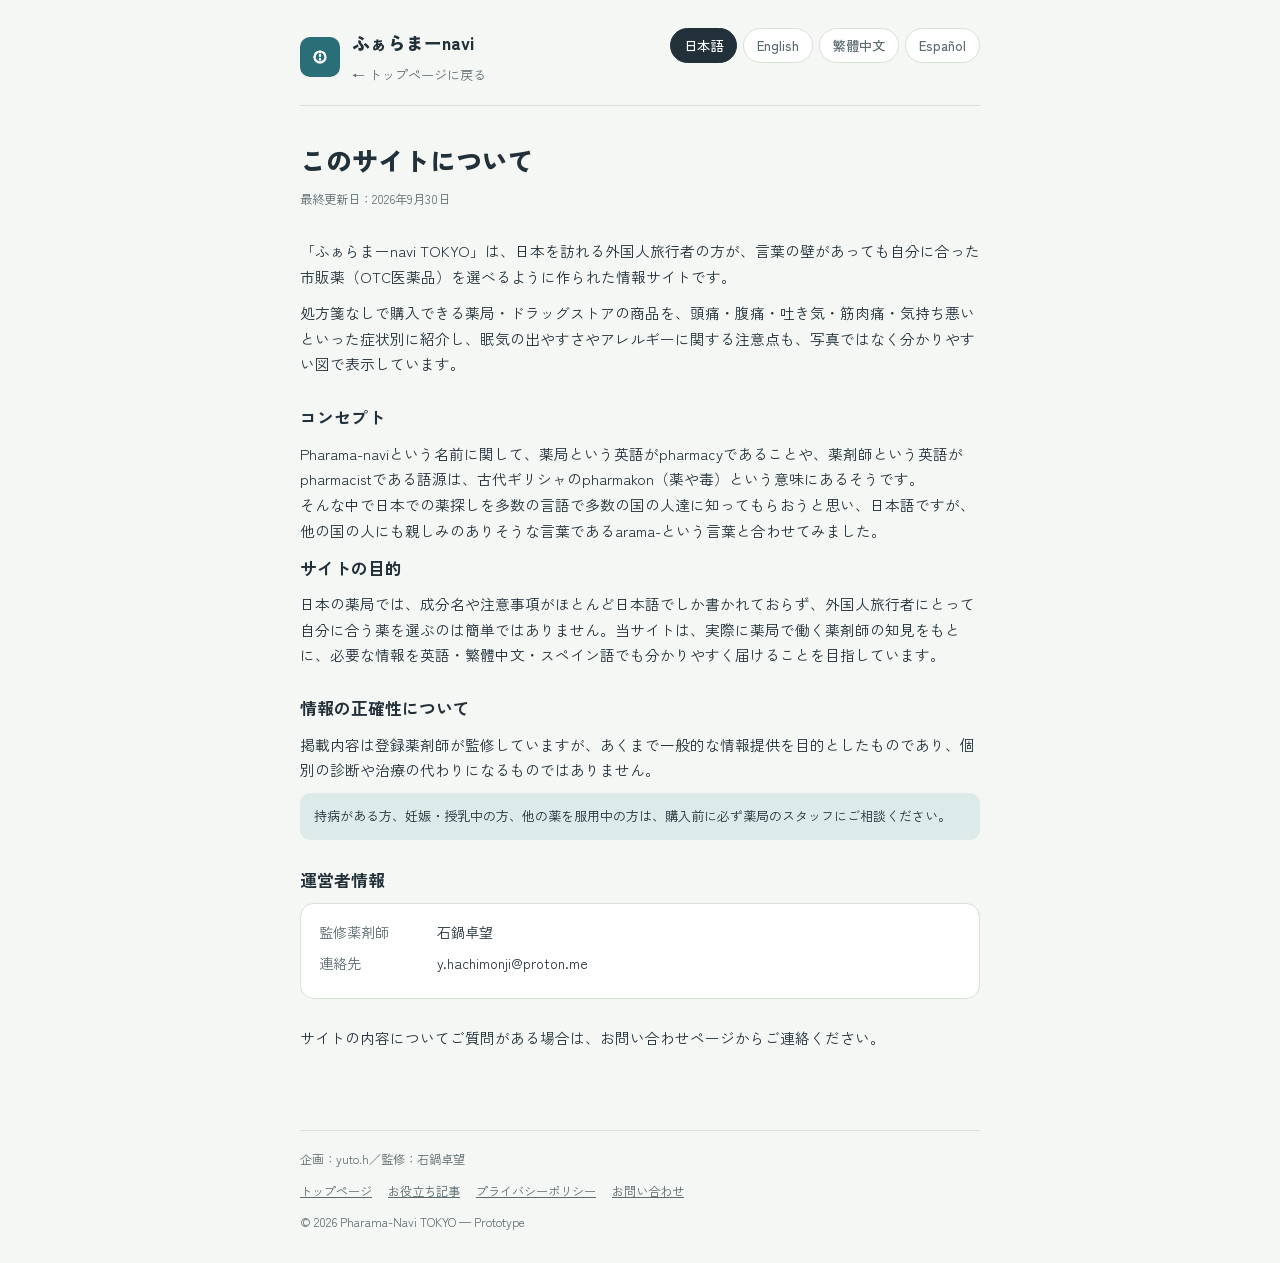
==== commit d57005d7: "Update about.html" ====
--- a/about.html
+++ b/about.html
@@ -3,7 +3,7 @@
 <head>
 <meta charset="UTF-8">
 <meta name="viewport" content="width=device-width, initial-scale=1.0">
-<title>このサイトについて | ふぁらまーnavi TOKYO</title>
+<title>このサイトについて | ふぁらまーnavi</title>
 <link rel="preconnect" href="https://fonts.googleapis.com">
 <link rel="preconnect" href="https://fonts.gstatic.com" crossorigin>
 <link href="https://fonts.googleapis.com/css2?family=Zen+Kaku+Gothic+New:wght@400;500;700;900&display=swap" rel="stylesheet">
@@ -108,7 +108,7 @@
 <script>
 const translations = {
   ja:{
-    siteName:"ふぁらまーnavi TOKYO", backLink:"← トップページに戻る",
+    siteName:"ふぁらまーnavi", backLink:"← トップページに戻る",
     pageTitle:"このサイトについて", updated:"最終更新日：2026年9月30日",
     intro1:"「ふぁらまーnavi TOKYO」は、日本を訪れる外国人旅行者の方が、言葉の壁があっても自分に合った市販薬（OTC医薬品）を選べるように作られた情報サイトです。",
     intro2:"処方箋なしで購入できる薬局・ドラッグストアの商品を、頭痛・腹痛・吐き気・筋肉痛・気持ち悪いといった症状別に紹介し、眠気の出やすさやアレルギーに関する注意点も、写真ではなく分かりやすい図で表示しています。",
@@ -125,7 +125,7 @@
     footerCredit:"企画：yuto.h／監修：石鍋卓望", navHome:"トップページ", navArticles:"お役立ち記事", navPrivacy:"プライバシーポリシー", navContact:"お問い合わせ"
   },
   en:{
-    siteName:"Pharama-Navi TOKYO", backLink:"← Back to home",
+    siteName:"Pharama-Navi", backLink:"← Back to home",
     pageTitle:"About Us", updated:"Last updated: Sep 30, 2026",
     intro1:"Pharama-Navi TOKYO is an information site built to help foreign visitors to Japan choose the right over-the-counter (OTC) medicine, even across a language barrier.",
     intro2:"We introduce prescription-free products available at pharmacies and drugstores, organized by symptom — headache, stomach ache, nausea, muscle pain, and general malaise — with clear diagrams (instead of photos) showing drowsiness risk and allergy notes.",
@@ -142,9 +142,9 @@
     footerCredit:"Planning: yuto.h / Supervision: Takami Ishinabe", navHome:"Home", navArticles:"Articles", navPrivacy:"Privacy Policy", navContact:"Contact"
   },
   zh:{
-    siteName:"藥品導覽 TOKYO", backLink:"← 返回首頁",
+    siteName:"Pharama-Navi", backLink:"← 返回首頁",
     pageTitle:"關於本站", updated:"最後更新日：2026年9月30日",
-    intro1:"「藥品導覽 TOKYO」是為了讓訪日外國旅客即使有語言隔閡，也能選擇適合自己的成藥（OTC醫藥品）而製作的資訊網站。",
+    intro1:"「Pharama-Navi TOKYO」是為了讓訪日外國旅客即使有語言隔閡，也能選擇適合自己的成藥（OTC醫藥品）而製作的資訊網站。",
     intro2:"我們依症狀（頭痛、腹痛、噁心、肌肉痠痛、不舒服）分類介紹無需處方箋即可購買的藥局・藥妝店商品，並以清楚易懂的圖表（而非照片）標示嗜睡傾向與過敏注意事項。",
     h2Concept:"理念",
     pConcept:"「Pharmacy（藥局）」一詞源自古代希臘語的 pharmakon，代表著醫藥的專業與力量。我們將象徵專業藥學的 pharma，結合了日文中表示驚喜與發現的親切用語 arama（「啊啦嘛！原來是這樣！」）。\n\n在異國尋找合適的藥品往往令人感到不安。Pharma-Navi 的誕生，就是為了讓身在日本的各國旅人與居民，能夠跨越語言與文化的藩籬。我們將複雜的日本藥品資訊，轉化為清晰且易於理解的導覽，讓您在輕鬆與安心中，找到最適合自己的健康選擇。",
@@ -159,7 +159,7 @@
     footerCredit:"企劃：yuto.h／監修：石鍋卓望", navHome:"首頁", navArticles:"實用文章", navPrivacy:"隱私權政策", navContact:"聯絡我們"
   },
   es:{
-    siteName:"Pharama-Navi TOKYO", backLink:"← Volver al inicio",
+    siteName:"Pharama-Navi", backLink:"← Volver al inicio",
     pageTitle:"Sobre nosotros", updated:"Última actualización: 30 de septiembre de 2026",
     intro1:"Pharama-Navi TOKYO es un sitio informativo creado para ayudar a los visitantes extranjeros en Japón a elegir el medicamento de venta libre (OTC) adecuado, incluso con la barrera del idioma.",
     intro2:"Presentamos productos disponibles sin receta en farmacias y droguerías, organizados por síntoma — dolor de cabeza, dolor de estómago, náuseas, dolor muscular y malestar general — con diagramas claros (en lugar de fotos) que muestran el riesgo de somnolencia y las precauciones por alergias.",
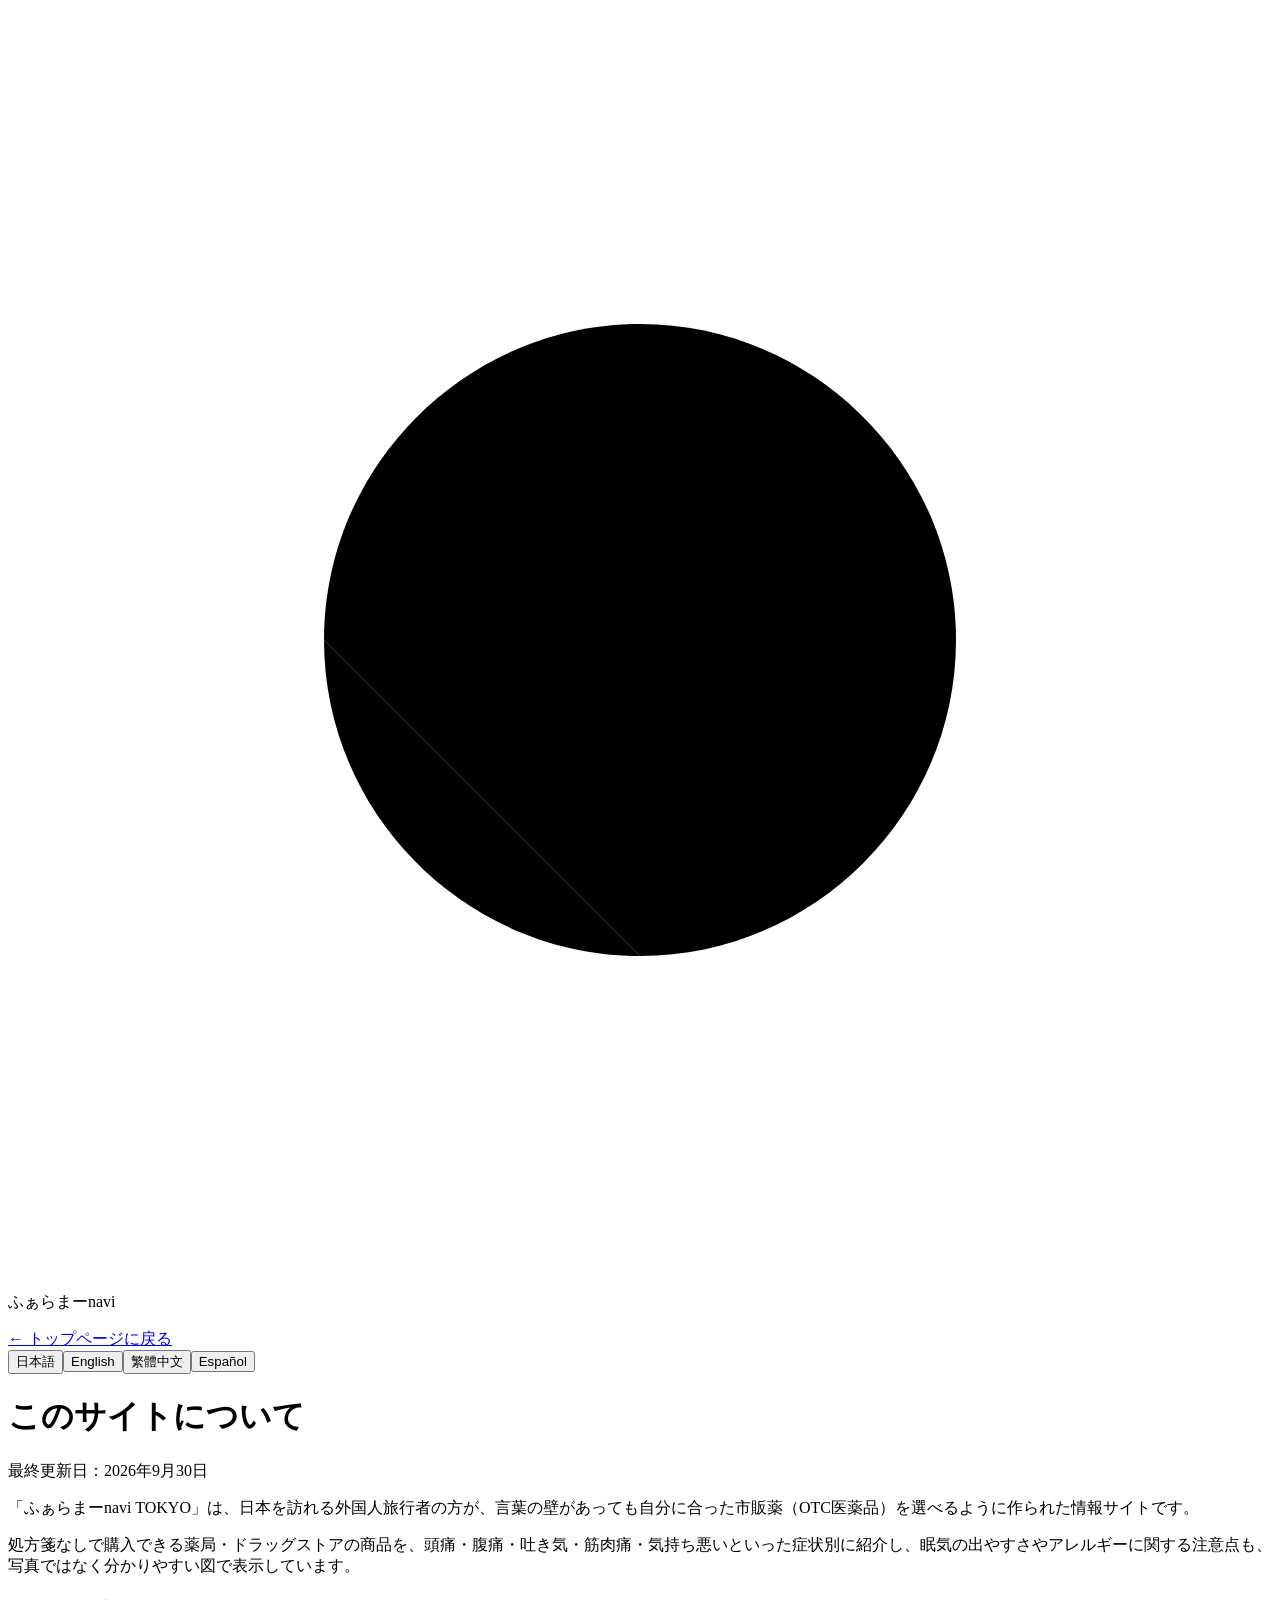
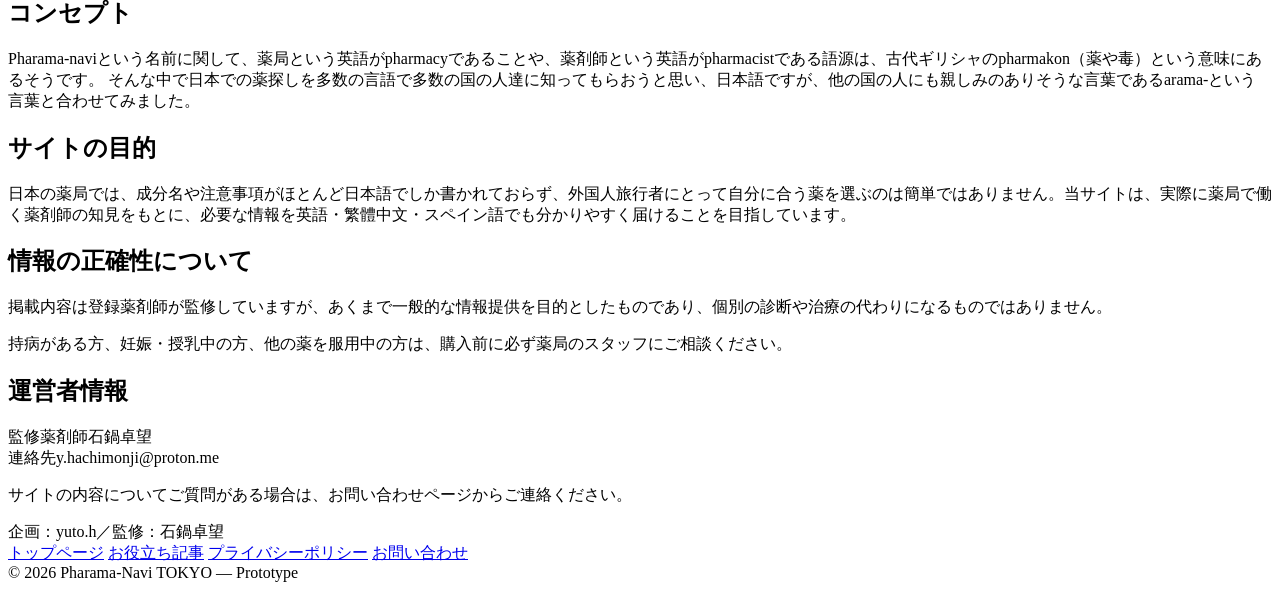
==== commit c66480d7: "Update about.html" ====
--- a/about.html
+++ b/about.html
@@ -7,40 +7,7 @@
 <link rel="preconnect" href="https://fonts.googleapis.com">
 <link rel="preconnect" href="https://fonts.gstatic.com" crossorigin>
 <link href="https://fonts.googleapis.com/css2?family=Zen+Kaku+Gothic+New:wght@400;500;700;900&display=swap" rel="stylesheet">
-<style>
-  :root{
-    --bg:#F4F7F3; --bg-card:#FFFFFF; --bg-tab:#E4ECE4; --ink:#22303A; --ink-soft:#5B6B70;
-    --accent:#2A6F77; --accent-soft:#DCEBEA; --line:#D8E1D6; --radius:14px;
-  }
-  *{box-sizing:border-box;}
-  html,body{margin:0;padding:0;}
-  body{background:var(--bg);color:var(--ink);font-family:'Zen Kaku Gothic New',-apple-system,'Hiragino Sans','Noto Sans TC',sans-serif;line-height:1.75;-webkit-font-smoothing:antialiased;}
-  .wrap{max-width:720px;margin:0 auto;padding:0 20px;}
-  a{color:var(--accent);}
-  header{padding:28px 0 18px;border-bottom:1px solid var(--line);}
-  .header-row{display:flex;justify-content:space-between;align-items:flex-start;gap:20px;flex-wrap:wrap;}
-  .brand{display:flex;align-items:center;gap:12px;}
-  .mark{width:40px;height:40px;flex:none;border-radius:10px;background:var(--accent);display:flex;align-items:center;justify-content:center;}
-  .mark svg{width:22px;height:22px;stroke:#fff;fill:none;stroke-width:2.4;stroke-linecap:round;}
-  .site-name{font-weight:900;font-size:1.1rem;margin:0;}
-  .back-link{font-size:.82rem;color:var(--ink-soft);text-decoration:none;display:inline-block;margin-top:2px;}
-  .lang-switch{display:flex;gap:6px;flex-wrap:wrap;}
-  .lang-btn{border:1px solid var(--line);background:#fff;color:var(--ink-soft);padding:7px 13px;border-radius:999px;font-size:.82rem;font-weight:500;cursor:pointer;font-family:inherit;}
-  .lang-btn.active{background:var(--ink);color:#fff;border-color:var(--ink);}
-  main{padding:32px 0 10px;}
-  h1{font-size:1.6rem;font-weight:900;margin:0 0 6px;}
-  .updated{font-size:.78rem;color:var(--ink-soft);margin:0 0 28px;}
-  section{margin-bottom:26px;}
-  h2{font-size:1.05rem;font-weight:700;margin:0 0 8px;}
-  p{font-size:.92rem;margin:0 0 10px;white-space:pre-line;}
-  .info-box{background:var(--bg-card);border:1px solid var(--line);border-radius:var(--radius);padding:16px 18px;font-size:.88rem;}
-  .info-box .row{display:flex;gap:8px;margin-bottom:6px;}
-  .info-box .k{color:var(--ink-soft);flex:none;width:110px;}
-  .note{background:var(--accent-soft);border-radius:10px;padding:12px 14px;font-size:.82rem;}
-  footer{margin:44px 0 30px;padding-top:18px;border-top:1px solid var(--line);font-size:.76rem;color:var(--ink-soft);display:flex;flex-direction:column;gap:10px;}
-  .footer-nav{display:flex;gap:16px;flex-wrap:wrap;}
-  .footer-nav a{color:var(--ink-soft);text-decoration:underline;font-size:.76rem;}
-</style>
+<link rel="stylesheet" href="/about.css">
 </head>
 <body>
 <div class="wrap">
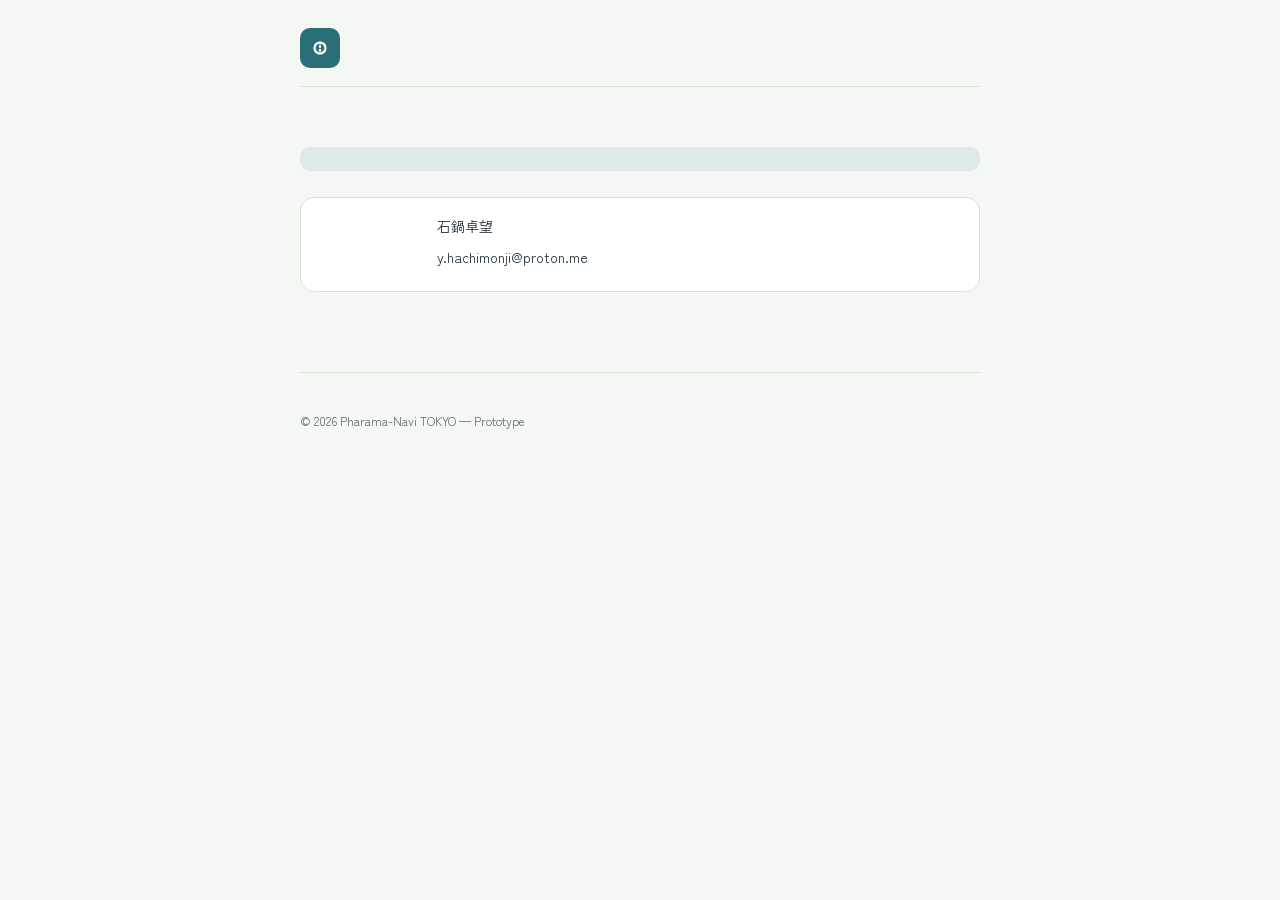
==== commit 72a6784a: "Update about.html" ====
--- a/about.html
+++ b/about.html
@@ -71,119 +71,6 @@
     <span>&copy; 2026 Pharama-Navi TOKYO — Prototype</span>
   </footer>
 </div>
-
-<script>
-const translations = {
-  ja:{
-    siteName:"ふぁらまーnavi", backLink:"← トップページに戻る",
-    pageTitle:"このサイトについて", updated:"最終更新日：2026年9月30日",
-    intro1:"「ふぁらまーnavi TOKYO」は、日本を訪れる外国人旅行者の方が、言葉の壁があっても自分に合った市販薬（OTC医薬品）を選べるように作られた情報サイトです。",
-    intro2:"処方箋なしで購入できる薬局・ドラッグストアの商品を、頭痛・腹痛・吐き気・筋肉痛・気持ち悪いといった症状別に紹介し、眠気の出やすさやアレルギーに関する注意点も、写真ではなく分かりやすい図で表示しています。",
-    h2Concept:"コンセプト",
-    pConcept:"Pharama-naviという名前に関して、薬局という英語がpharmacyであることや、薬剤師という英語がpharmacistである語源は、古代ギリシャのpharmakon（薬や毒）という意味にあるそうです。\nそんな中で日本での薬探しを多数の言語で多数の国の人達に知ってもらおうと思い、日本語ですが、他の国の人にも親しみのありそうな言葉であるarama-という言葉と合わせてみました。",
-    h2Mission:"サイトの目的",
-    pMission:"日本の薬局では、成分名や注意事項がほとんど日本語でしか書かれておらず、外国人旅行者にとって自分に合う薬を選ぶのは簡単ではありません。当サイトは、実際に薬局で働く薬剤師の知見をもとに、必要な情報を英語・繁體中文・スペイン語でも分かりやすく届けることを目指しています。",
-    h2Accuracy:"情報の正確性について",
-    pAccuracy:"掲載内容は登録薬剤師が監修していますが、あくまで一般的な情報提供を目的としたものであり、個別の診断や治療の代わりになるものではありません。",
-    noteAccuracy:"持病がある方、妊娠・授乳中の方、他の薬を服用中の方は、購入前に必ず薬局のスタッフにご相談ください。",
-    h2Operator:"運営者情報",
-    kName:"運営者", kSupervisor:"監修薬剤師", kAddress:"所在地", kLicense:"資格情報", kEmail:"連絡先",
-    contactPrompt:"サイトの内容についてご質問がある場合は、お問い合わせページからご連絡ください。",
-    footerCredit:"企画：yuto.h／監修：石鍋卓望", navHome:"トップページ", navArticles:"お役立ち記事", navPrivacy:"プライバシーポリシー", navContact:"お問い合わせ"
-  },
-  en:{
-    siteName:"Pharama-Navi", backLink:"← Back to home",
-    pageTitle:"About Us", updated:"Last updated: Sep 30, 2026",
-    intro1:"Pharama-Navi TOKYO is an information site built to help foreign visitors to Japan choose the right over-the-counter (OTC) medicine, even across a language barrier.",
-    intro2:"We introduce prescription-free products available at pharmacies and drugstores, organized by symptom — headache, stomach ache, nausea, muscle pain, and general malaise — with clear diagrams (instead of photos) showing drowsiness risk and allergy notes.",
-    h2Concept:"Concept",
-    pConcept:"The word pharmacy comes from the ancient Greek pharmakon, representing the deep knowledge and power of medicine. We combined pharma with arama—a friendly Japanese expression of pleasant surprise (\"Arama! / Oh, look!\").\n\nNavigating medicines in a foreign country can often feel overwhelming. Pharma-Navi was created to bridge this gap for international visitors and residents in Japan. By transforming complex pharmaceutical information into clear, welcoming guidance, we help you discover the right health solutions with ease and confidence.",
-    h2Mission:"Our mission",
-    pMission:"In Japanese pharmacies, ingredient names and precautions are almost always written only in Japanese, making it hard for visitors to choose the right medicine. This site draws on the knowledge of pharmacists working in real pharmacies to make that information accessible in English, Traditional Chinese, and Spanish as well.",
-    h2Accuracy:"About the accuracy of this information",
-    pAccuracy:"The content here is reviewed by a registered pharmacist, but it is intended for general informational purposes only and is not a substitute for individual diagnosis or treatment.",
-    noteAccuracy:"If you have a medical condition, are pregnant or breastfeeding, or are taking other medication, please consult pharmacy staff before purchasing.",
-    h2Operator:"Operator information",
-    kName:"Operated by", kSupervisor:"Supervising pharmacist", kAddress:"Address", kLicense:"License", kEmail:"Contact",
-    contactPrompt:"If you have any questions about this site, please reach out via the contact page.",
-    footerCredit:"Planning: yuto.h / Supervision: Takami Ishinabe", navHome:"Home", navArticles:"Articles", navPrivacy:"Privacy Policy", navContact:"Contact"
-  },
-  zh:{
-    siteName:"Pharama-Navi", backLink:"← 返回首頁",
-    pageTitle:"關於本站", updated:"最後更新日：2026年9月30日",
-    intro1:"「Pharama-Navi TOKYO」是為了讓訪日外國旅客即使有語言隔閡，也能選擇適合自己的成藥（OTC醫藥品）而製作的資訊網站。",
-    intro2:"我們依症狀（頭痛、腹痛、噁心、肌肉痠痛、不舒服）分類介紹無需處方箋即可購買的藥局・藥妝店商品，並以清楚易懂的圖表（而非照片）標示嗜睡傾向與過敏注意事項。",
-    h2Concept:"理念",
-    pConcept:"「Pharmacy（藥局）」一詞源自古代希臘語的 pharmakon，代表著醫藥的專業與力量。我們將象徵專業藥學的 pharma，結合了日文中表示驚喜與發現的親切用語 arama（「啊啦嘛！原來是這樣！」）。\n\n在異國尋找合適的藥品往往令人感到不安。Pharma-Navi 的誕生，就是為了讓身在日本的各國旅人與居民，能夠跨越語言與文化的藩籬。我們將複雜的日本藥品資訊，轉化為清晰且易於理解的導覽，讓您在輕鬆與安心中，找到最適合自己的健康選擇。",
-    h2Mission:"網站宗旨",
-    pMission:"在日本的藥局，成分名稱與注意事項幾乎都只以日文標示，外國旅客要選到適合自己的藥品並不容易。本網站以實際在藥局工作的藥劑師知識為基礎，致力於以英文、繁體中文、西班牙文也能清楚理解的方式傳達必要資訊。",
-    h2Accuracy:"關於資訊的正確性",
-    pAccuracy:"網站內容雖經登錄藥劑師監修，但僅供一般資訊參考之用，並非個別診斷或治療的替代方案。",
-    noteAccuracy:"若有宿疾、懷孕、哺乳中或正在服用其他藥物，購買前請務必諮詢藥局工作人員。",
-    h2Operator:"營運者資訊",
-    kName:"營運者", kSupervisor:"監修藥劑師", kAddress:"所在地", kLicense:"資格資訊", kEmail:"聯絡方式",
-    contactPrompt:"若對網站內容有任何疑問，請透過聯絡我們頁面與我們聯繫。",
-    footerCredit:"企劃：yuto.h／監修：石鍋卓望", navHome:"首頁", navArticles:"實用文章", navPrivacy:"隱私權政策", navContact:"聯絡我們"
-  },
-  es:{
-    siteName:"Pharama-Navi", backLink:"← Volver al inicio",
-    pageTitle:"Sobre nosotros", updated:"Última actualización: 30 de septiembre de 2026",
-    intro1:"Pharama-Navi TOKYO es un sitio informativo creado para ayudar a los visitantes extranjeros en Japón a elegir el medicamento de venta libre (OTC) adecuado, incluso con la barrera del idioma.",
-    intro2:"Presentamos productos disponibles sin receta en farmacias y droguerías, organizados por síntoma — dolor de cabeza, dolor de estómago, náuseas, dolor muscular y malestar general — con diagramas claros (en lugar de fotos) que muestran el riesgo de somnolencia y las precauciones por alergias.",
-    h2Concept:"Concepto",
-    pConcept:"La palabra farmacia proviene del griego antiguo pharmakon, que representa el conocimiento y el poder de la medicina. Hemos combinado pharma con arama, una simpática expresión japonesa de sorpresa y descubrimiento (\"¡Arama! / ¡Aha, qué bien!\").\n\nBuscar medicamentos en un país diferente puede resultar confuso y estresante. Pharma-Navi nace para ayudar a viajeros y residentes de todo el mundo en Japón. Transformamos la información farmacéutica compleja en una guía clara y accesible, para que pueda encontrar la opción adecuada para su salud con total tranquilidad.",
-    h2Mission:"Nuestra misión",
-    pMission:"En las farmacias japonesas, los nombres de los ingredientes y las precauciones casi siempre están escritos solo en japonés, lo que dificulta que los visitantes elijan el medicamento adecuado. Este sitio se basa en el conocimiento de farmacéuticos que trabajan en farmacias reales para hacer esa información accesible también en inglés, chino tradicional y español.",
-    h2Accuracy:"Sobre la precisión de esta información",
-    pAccuracy:"El contenido aquí presentado es revisado por un farmacéutico registrado, pero tiene fines meramente informativos generales y no sustituye un diagnóstico o tratamiento individual.",
-    noteAccuracy:"Si tiene alguna condición médica, está embarazada o en periodo de lactancia, o toma otros medicamentos, consulte con el personal de la farmacia antes de comprar.",
-    h2Operator:"Información del operador",
-    kName:"Operado por", kSupervisor:"Farmacéutico supervisor", kAddress:"Dirección", kLicense:"Licencia", kEmail:"Contacto",
-    contactPrompt:"Si tiene alguna pregunta sobre este sitio, contáctenos a través de la página de contacto.",
-    footerCredit:"Planificación: yuto.h / Supervisión: Takami Ishinabe", navHome:"Inicio", navArticles:"Artículos", navPrivacy:"Política de privacidad", navContact:"Contacto"
-  }
-};
-
-const langNames = {ja:"日本語", en:"English", zh:"繁體中文", es:"Español"};
-let currentLang = "ja";
-
-try{ 
-  const saved = localStorage.getItem("kn_lang"); 
-  if(saved && translations[saved]) currentLang = saved; 
-}catch(e){}
-
-function t(key){ return translations[currentLang][key] || ""; }
-
-function renderLangSwitch(){
-  const el = document.getElementById("langSwitch");
-  if(!el) return;
-  el.innerHTML = Object.keys(langNames).map(l=>`<button class="lang-btn${l===currentLang?" active":""}" data-lang="${l}">${langNames[l]}</button>`).join("");
-  el.querySelectorAll(".lang-btn").forEach(btn=>{
-    btn.addEventListener("click", ()=>{
-      if(btn.dataset.lang === currentLang) return;
-      currentLang = btn.dataset.lang;
-      try{ localStorage.setItem("kn_lang", currentLang); }catch(e){}
-      renderAll();
-    });
-  });
-}
-
-function renderAll(){
-  document.documentElement.lang = currentLang;
-  document.title = t("pageTitle") + " | " + t("siteName");
-  [
-    "siteName","backLink","pageTitle","updated","intro1","intro2",
-    "h2Concept","pConcept","h2Mission","pMission","h2Accuracy","pAccuracy","noteAccuracy",
-    "h2Operator","kName","kSupervisor","kAddress","kLicense","kEmail","contactPrompt",
-    "footerCredit","navHome","navArticles","navPrivacy","navContact"
-  ].forEach(id=>{
-    const el = document.getElementById(id);
-    if(el) el.textContent = t(id);
-  });
-  renderLangSwitch();
-}
-
-renderAll();
-</script>
+<script src="/about.js" defer></script>
 </body>
 </html>
--- a/about.css
+++ b/about.css
@@ -0,0 +1,32 @@
+  :root{
+    --bg:#F4F7F3; --bg-card:#FFFFFF; --bg-tab:#E4ECE4; --ink:#22303A; --ink-soft:#5B6B70;
+    --accent:#2A6F77; --accent-soft:#DCEBEA; --line:#D8E1D6; --radius:14px;
+  }
+  *{box-sizing:border-box;}
+  html,body{margin:0;padding:0;}
+  body{background:var(--bg);color:var(--ink);font-family:'Zen Kaku Gothic New',-apple-system,'Hiragino Sans','Noto Sans TC',sans-serif;line-height:1.75;-webkit-font-smoothing:antialiased;}
+  .wrap{max-width:720px;margin:0 auto;padding:0 20px;}
+  a{color:var(--accent);}
+  header{padding:28px 0 18px;border-bottom:1px solid var(--line);}
+  .header-row{display:flex;justify-content:space-between;align-items:flex-start;gap:20px;flex-wrap:wrap;}
+  .brand{display:flex;align-items:center;gap:12px;}
+  .mark{width:40px;height:40px;flex:none;border-radius:10px;background:var(--accent);display:flex;align-items:center;justify-content:center;}
+  .mark svg{width:22px;height:22px;stroke:#fff;fill:none;stroke-width:2.4;stroke-linecap:round;}
+  .site-name{font-weight:900;font-size:1.1rem;margin:0;}
+  .back-link{font-size:.82rem;color:var(--ink-soft);text-decoration:none;display:inline-block;margin-top:2px;}
+  .lang-switch{display:flex;gap:6px;flex-wrap:wrap;}
+  .lang-btn{border:1px solid var(--line);background:#fff;color:var(--ink-soft);padding:7px 13px;border-radius:999px;font-size:.82rem;font-weight:500;cursor:pointer;font-family:inherit;}
+  .lang-btn.active{background:var(--ink);color:#fff;border-color:var(--ink);}
+  main{padding:32px 0 10px;}
+  h1{font-size:1.6rem;font-weight:900;margin:0 0 6px;}
+  .updated{font-size:.78rem;color:var(--ink-soft);margin:0 0 28px;}
+  section{margin-bottom:26px;}
+  h2{font-size:1.05rem;font-weight:700;margin:0 0 8px;}
+  p{font-size:.92rem;margin:0 0 10px;white-space:pre-line;}
+  .info-box{background:var(--bg-card);border:1px solid var(--line);border-radius:var(--radius);padding:16px 18px;font-size:.88rem;}
+  .info-box .row{display:flex;gap:8px;margin-bottom:6px;}
+  .info-box .k{color:var(--ink-soft);flex:none;width:110px;}
+  .note{background:var(--accent-soft);border-radius:10px;padding:12px 14px;font-size:.82rem;}
+  footer{margin:44px 0 30px;padding-top:18px;border-top:1px solid var(--line);font-size:.76rem;color:var(--ink-soft);display:flex;flex-direction:column;gap:10px;}
+  .footer-nav{display:flex;gap:16px;flex-wrap:wrap;}
+  .footer-nav a{color:var(--ink-soft);text-decoration:underline;font-size:.76rem;}
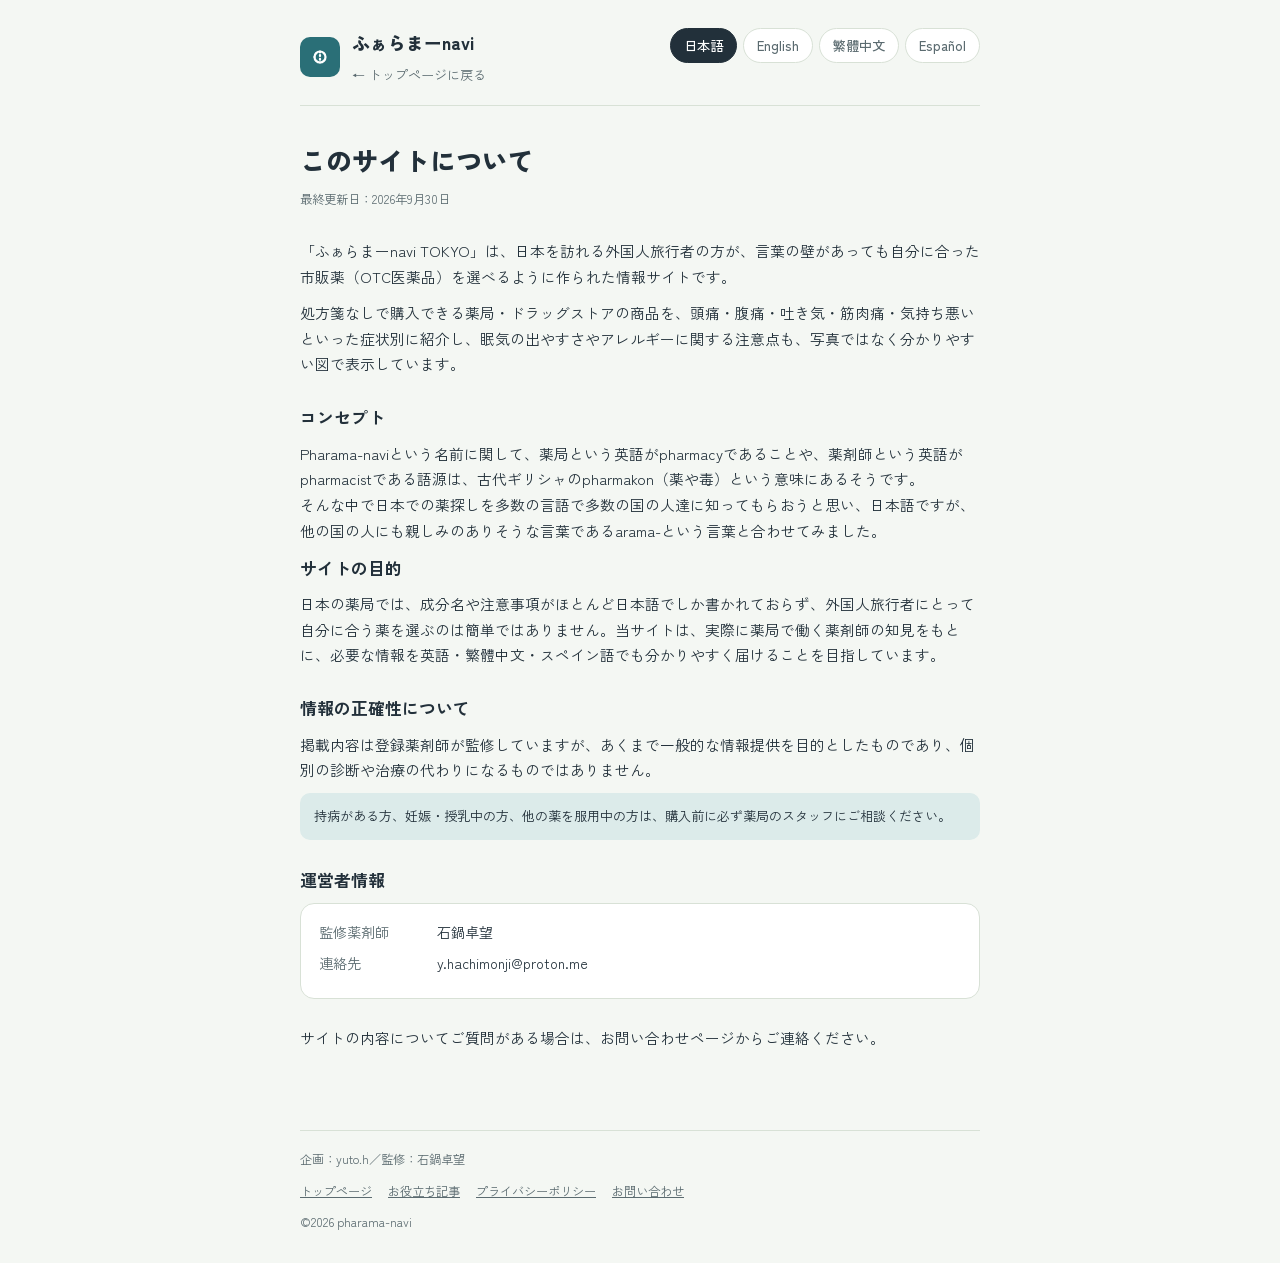
==== commit cb61709e: "Update about.html" ====
--- a/about.html
+++ b/about.html
@@ -68,7 +68,7 @@
       <a href="privacy.html" id="navPrivacy"></a>
       <a href="contact.html" id="navContact"></a>
     </nav>
-    <span>&copy; 2026 Pharama-Navi TOKYO — Prototype</span>
+    <span>&copy;2026 pharama-navi</span>
   </footer>
 </div>
 <script src="/about.js" defer></script>
